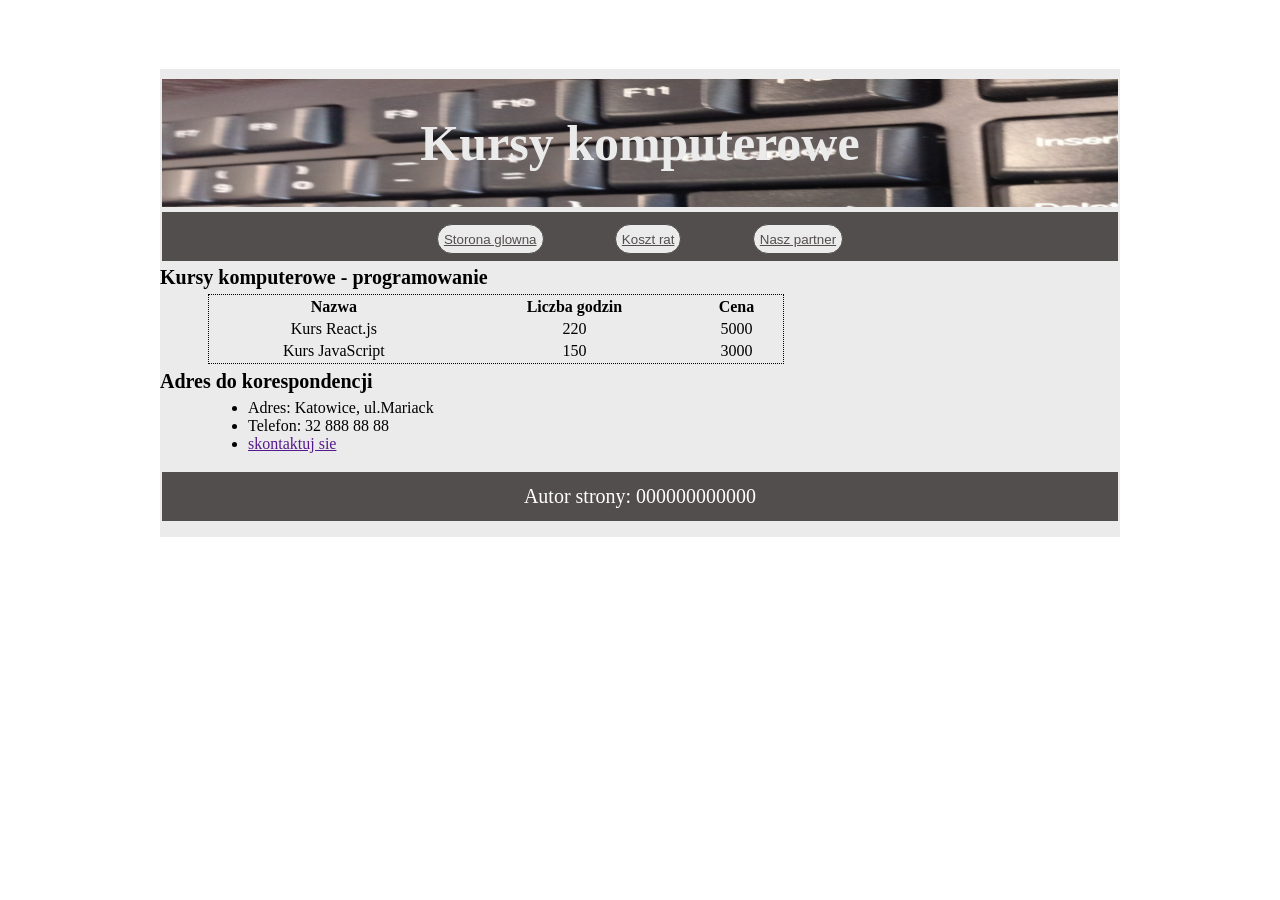
==== kursy komputerowe/index.html @ 8a0a80d3 "Add files via upload" ====
<!DOCTYPE html>
<html lang="en">

<head>
    <meta charset="UTF-8">
    <meta name="viewport" content="width=device-width, initial-scale=1.0">
    <title>Witryna internetowa</title>
    <link rel="stylesheet" href="style.css">
</head>

<body>
    <div id="strona">
        <div id="panel">
            <div id="baner">
                <h1>Kursy komputerowe</h1>
            </div>
            <div id="link_one">
                <div id="link_two">
                    <button type="button" class="link_"><a class="one" href="">Storona glowna</a></button>
                    <button type="button" class="link_"><a class="one" href="">Koszt rat</a> </button>
                    <button type="button" class="link_"><a class="one" href="">Nasz partner</a></button>
                </div>
            </div>
        </div>

        <div id="gluwna">
            <h4>Kursy komputerowe - programowanie</h4>

            <table>
                <tr>
                    <th>Nazwa</th>
                    <th>Liczba godzin</th>
                    <th>Cena</th>
                </tr>
                <tr>
                    <td>Kurs React.js</td>
                    <td>220</td>
                    <td>5000</td>
                </tr>
                <tr>
                    <td>Kurs JavaScript</td>
                    <td>150</td>
                    <td>3000</td>
                </tr>
            </table>

            <h4>Adres do korespondencji</h4>

            <ul>
                <li>Adres: Katowice, ul.Mariack</li>
                <li>Telefon: 32 888 88 88</li>
                <li><a href="">skontaktuj sie</a></li>
            </ul>
        </div>
        <div id="baner_dulny">
            <div id="autor">
                <p>Autor strony: 000000000000</p>
            </div>
        </div>
    </div>
</body>

</html>
---- kursy komputerowe/style.css ----
:root {
    --brown--: #524e4d;
    --light-grey--: #ebebeb;
}

* {
    margin: 0;
}
 
body {
    display: flex;
    justify-content: center;
    align-items: center;
    width: 100%;
    height: 600px;
}

#strona {
    background-color: var(--light-grey--);
    width: 75%;
    height: 78%;
}

div {
    margin-top: 5px;
}

h1 {
    font-size: 50px;
}

h4 {
    font-size: 20px;
}

#panel {
    display: flex;
    align-items: center;
    justify-content: center;
    flex-direction: column;
    height: 40%;
}

#baner {
    background-image: url(img/klawiatura.jpg);
    color: var(--light-grey--);
    width: 99.5%;
    height: 80%;
    display: flex;
    justify-content: center;
    align-items: center;
}

#link_one {
    background-color: var(--brown--);
    width: 99.5%;
    height: 30%;
    display: flex;
    align-items: center;
    justify-content: center;
}

#link_two {
    display: flex;
    align-items: center;
    justify-content: space-around;
    width: 50%;
    height: 100%;
}

.link_ {
    border-radius: 15px;
    background-color: var(--light-grey--);
    color: var(--brown--);
    height: 30px;
    border: 0.5px solid;
}

.one {
    color: var(--brown--);
}

.link_:hover {
    background-color: var(--brown--);
    color: white;
    border: 1.5px solid;
}

.one:hover {
    color: white;
}

table {
    text-align: center;
    margin-top: 0.6%;
    margin-bottom: 0.6%;
    margin-left: 5%;
    border: 1.5px solid;
    border-style: dotted;
    width: 60%;
}

ul {
    margin-bottom: 0.6%;
    margin-top: 0.6%;
    margin-left: 5%;
}

#autor {
    display: flex;
    justify-content: center;
    align-items: center;
    background-color: var(--brown--);
    color: white;
    width: 99.5%;
    height: 70%;
    font-size: 20px;
}

#baner_dulny {
    display: flex;
    align-items: center;
    justify-content: center;
    height: 15%;
}
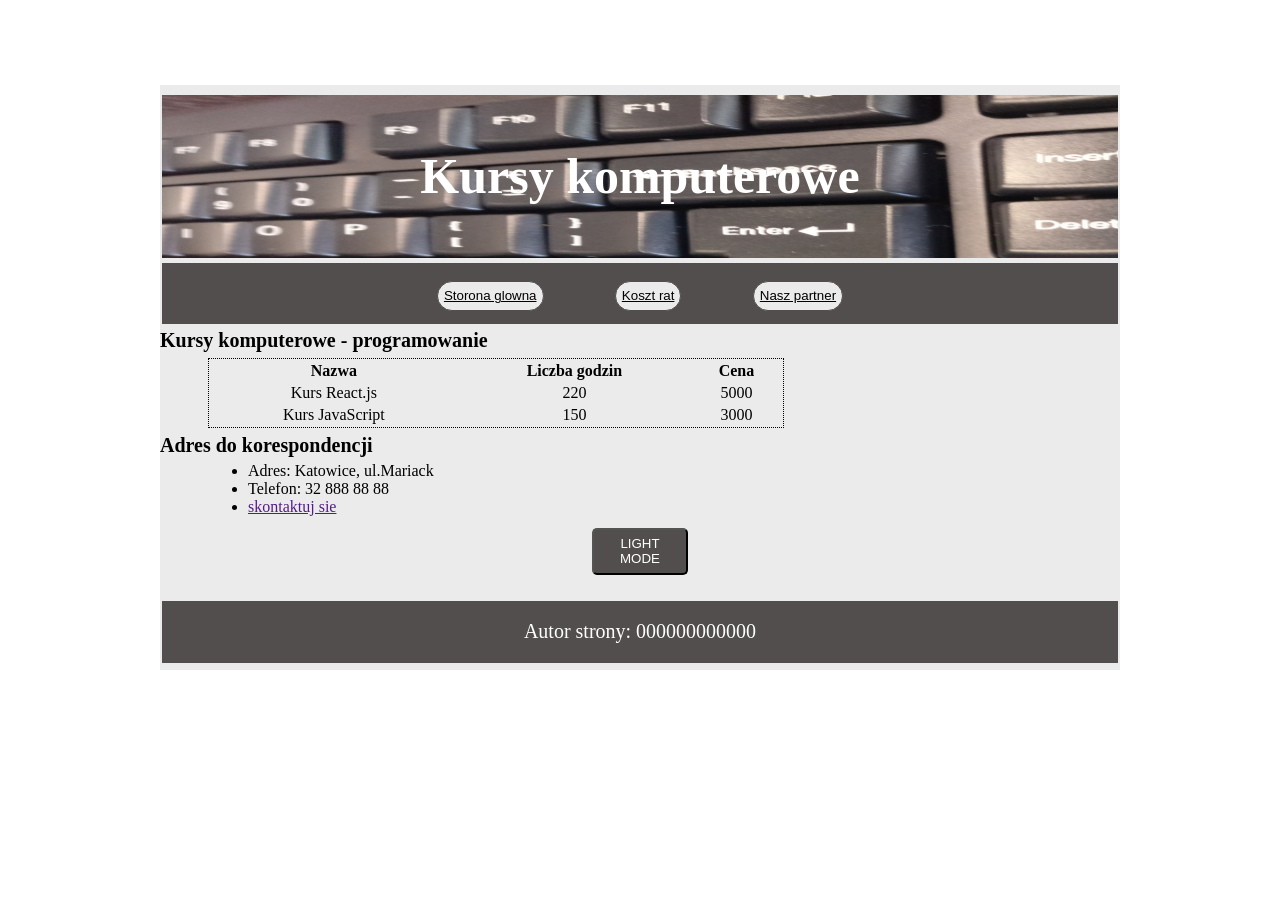
==== commit 9ff6996e: "Add files via upload" ====
--- a/kursy komputerowe/index.html
+++ b/kursy komputerowe/index.html
@@ -52,12 +52,19 @@
                 <li><a href="">skontaktuj sie</a></li>
             </ul>
         </div>
+        <div id="cont-bth">
+            <button id="bth">LIGHT MODE</button>
+        </div>
         <div id="baner_dulny">
             <div id="autor">
                 <p>Autor strony: 000000000000</p>
             </div>
         </div>
     </div>
+
+
+
+    <script src="index.js" ></script>
 </body>
 
 </html>
--- a/kursy komputerowe/style.css
+++ b/kursy komputerowe/style.css
@@ -1,6 +1,17 @@
 :root {
     --brown--: #524e4d;
     --light-grey--: #ebebeb;
+    --background--: #ffffff;
+    --text-color--: #000000;
+    --link--: #ffffff;
+}
+
+.dark-mode {
+    --light-grey--: #575757;
+    --brown--: #333333;
+    --background--: #414141;
+    --text-color--: #f0f0f0;
+    --link--: #000000;
 }
 
 * {
@@ -8,11 +19,13 @@
 }
  
 body {
+    color: var(--text-color--);
     display: flex;
     justify-content: center;
     align-items: center;
+    background-color: var(--background--);
     width: 100%;
-    height: 600px;
+    height: 750px;
 }
 
 #strona {
@@ -30,6 +43,7 @@
 }
 
 h4 {
+    color:  var(--text-color--);
     font-size: 20px;
 }
 
@@ -43,7 +57,7 @@
 
 #baner {
     background-image: url(img/klawiatura.jpg);
-    color: var(--light-grey--);
+    color: white;
     width: 99.5%;
     height: 80%;
     display: flex;
@@ -77,17 +91,17 @@
 }
 
 .one {
-    color: var(--brown--);
+    color:  var(--text-color--);
 }
 
 .link_:hover {
     background-color: var(--brown--);
-    color: white;
+    color:  var(--text-color--);
     border: 1.5px solid;
 }
 
 .one:hover {
-    color: white;
+    color:  var(--link--);
 }
 
 table {
@@ -106,6 +120,10 @@
     margin-left: 5%;
 }
 
+li, th, td {
+    color:  var(--text-color--);
+}
+
 #autor {
     display: flex;
     justify-content: center;
@@ -122,4 +140,26 @@
     align-items: center;
     justify-content: center;
     height: 15%;
+}
+
+#cont-bth {
+    display: flex;
+    justify-content: center;
+    align-items: center;
+    width: 100%;
+    height: 10%;
+}
+
+#bth {
+
+    background-color: var(--brown--);
+    color:  white;
+    border-radius: 5px;
+    height: 80%;
+    width: 10%;
+}
+
+#bth:hover {
+    background-color: var(--light-grey--);
+    color:  black;
 }
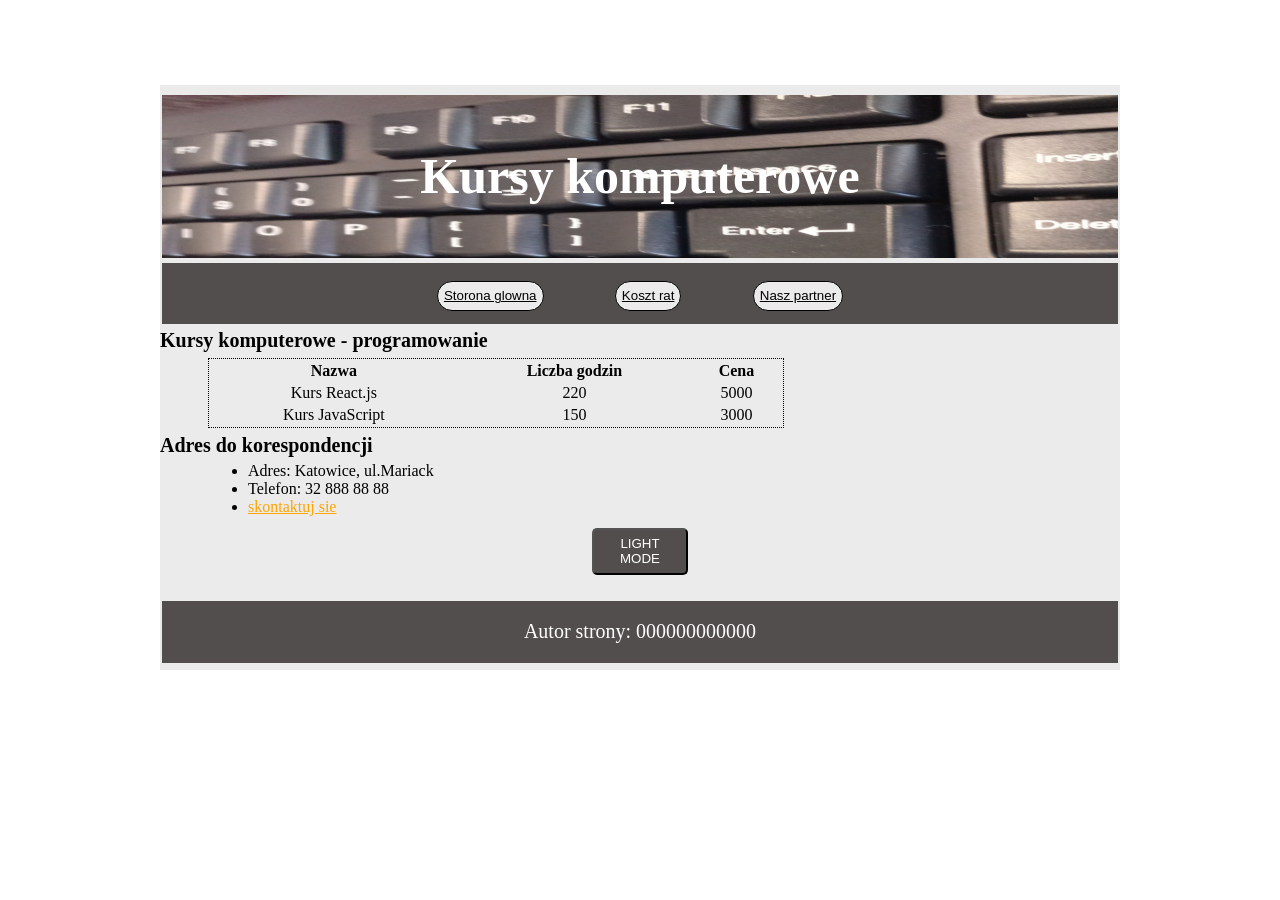
==== commit f11e09a7: "Add files via upload" ====
--- a/kursy komputerowe/index.html
+++ b/kursy komputerowe/index.html
@@ -16,9 +16,9 @@
             </div>
             <div id="link_one">
                 <div id="link_two">
-                    <button type="button" class="link_"><a class="one" href="">Storona glowna</a></button>
-                    <button type="button" class="link_"><a class="one" href="">Koszt rat</a> </button>
-                    <button type="button" class="link_"><a class="one" href="">Nasz partner</a></button>
+                    <button type="button" class="link_">Storona glowna</button>
+                    <button type="button" class="link_">Koszt rat</button>
+                    <button type="button" class="link_">Nasz partner</button>
                 </div>
             </div>
         </div>
@@ -49,7 +49,7 @@
             <ul>
                 <li>Adres: Katowice, ul.Mariack</li>
                 <li>Telefon: 32 888 88 88</li>
-                <li><a href="">skontaktuj sie</a></li>
+                <li><a id="href" href="">skontaktuj sie</a></li>
             </ul>
         </div>
         <div id="cont-bth">
--- a/kursy komputerowe/style.css
+++ b/kursy komputerowe/style.css
@@ -17,7 +17,7 @@
 * {
     margin: 0;
 }
- 
+
 body {
     color: var(--text-color--);
     display: flex;
@@ -43,7 +43,7 @@
 }
 
 h4 {
-    color:  var(--text-color--);
+    color: var(--text-color--);
     font-size: 20px;
 }
 
@@ -84,24 +84,17 @@
 
 .link_ {
     border-radius: 15px;
+    color: var(--text-color--);
     background-color: var(--light-grey--);
-    color: var(--brown--);
     height: 30px;
     border: 0.5px solid;
-}
-
-.one {
-    color:  var(--text-color--);
+    text-decoration: underline;
+    cursor: pointer;
 }
 
 .link_:hover {
+    color: white;
     background-color: var(--brown--);
-    color:  var(--text-color--);
-    border: 1.5px solid;
-}
-
-.one:hover {
-    color:  var(--link--);
 }
 
 table {
@@ -120,8 +113,10 @@
     margin-left: 5%;
 }
 
-li, th, td {
-    color:  var(--text-color--);
+li,
+th,
+td {
+    color: var(--text-color--);
 }
 
 #autor {
@@ -153,7 +148,7 @@
 #bth {
 
     background-color: var(--brown--);
-    color:  white;
+    color: white;
     border-radius: 5px;
     height: 80%;
     width: 10%;
@@ -161,5 +156,14 @@
 
 #bth:hover {
     background-color: var(--light-grey--);
-    color:  black;
+    color: black;
+}
+
+
+#href {
+    color: orange;
+}
+
+#href:hover {
+    color: var(--text-color--);
 }
